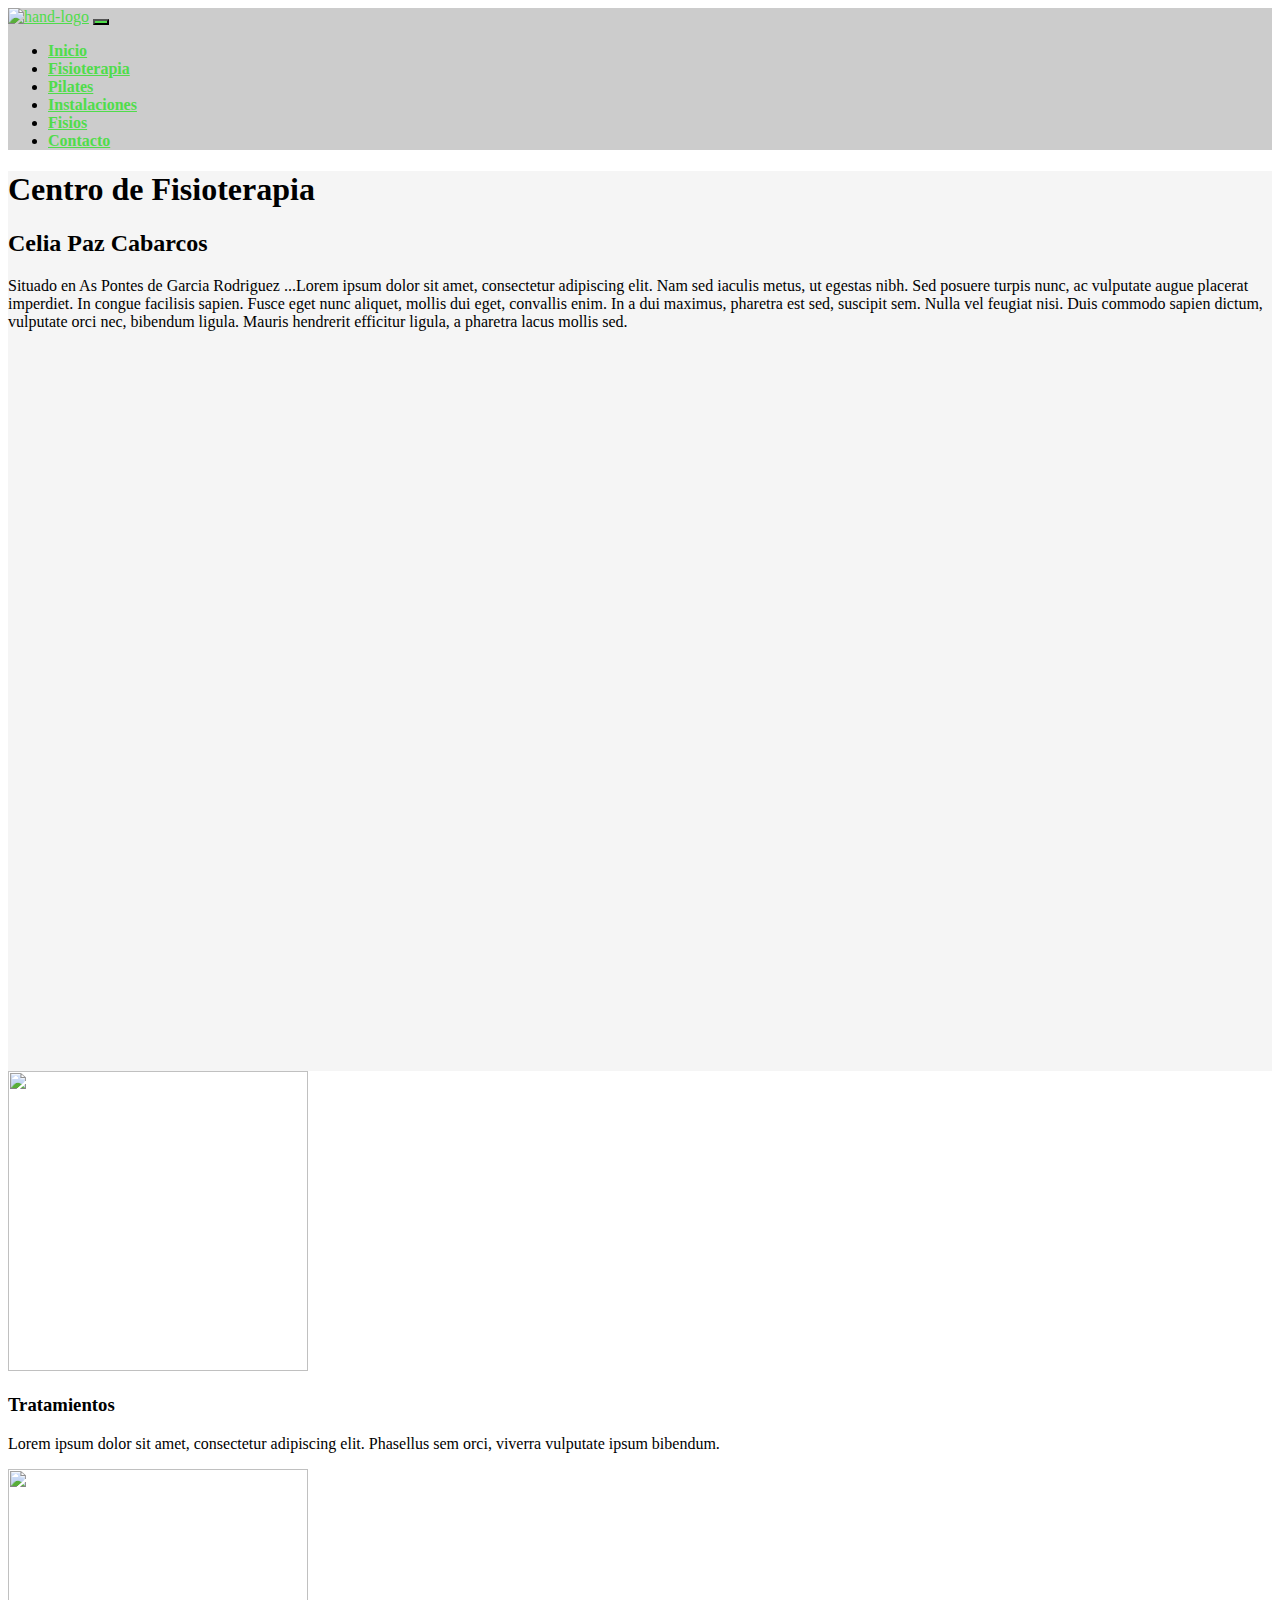
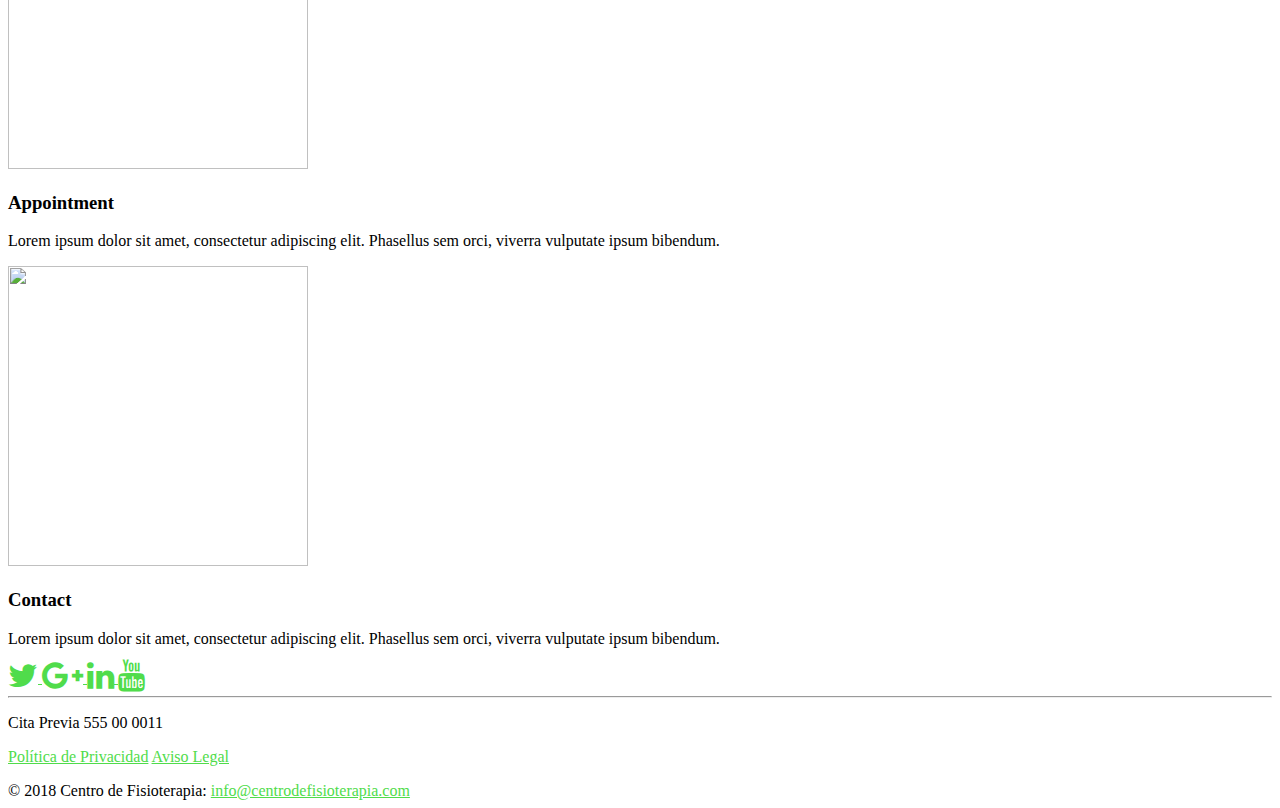
==== index.html @ 4fe64e75 "Merge pull request #4 from pazcm/test" ====
<!doctype html>
<html lang="en">
  <head>
    <!-- Meta tags -->
    <meta charset="utf-8">
    <meta name="viewport" content="width=device-width, initial-scale=1, shrink-to-fit=no">

    <!-- Bootstrap CSS -->
    <link rel="stylesheet" href="https://stackpath.bootstrapcdn.com/bootstrap/4.1.3/css/bootstrap.min.css" integrity="sha384-MCw98/SFnGE8fJT3GXwEOngsV7Zt27NXFoaoApmYm81iuXoPkFOJwJ8ERdknLPMO" crossorigin="anonymous">

    <!-- Font Awesome icons -->
    <link rel="stylesheet" href="https://stackpath.bootstrapcdn.com/font-awesome/4.7.0/css/font-awesome.min.css">

    <!-- Custom CSS -->
    <link rel="stylesheet" href="assets/css/style.css" type="text/css" />

    <title>Centro de Fisioterapia</title>
  </head>
  <body>
    <!-- navbar -->  
    <nav class="navbar navbar-expand-lg navbar-fixed-top" role="navigation">
        <!-- Brand and toggle get grouped for better mobile display -->
        <a class="navbar-brand logo" href="index.html"><img src="assets/images/hand-logo.png" width="150" height="150" alt="hand-logo"></a> <!-- maybe use css-->
          <span class="sr-only">Centro de Fisioterapia</span>
            <button type="button" class="navbar-toggler" data-toggle="collapse" data-target="#navbar" aria-expanded="false">
              <span class="sr-only">Toggle navigation</span>
              <span class="icon-bar"></span>
              <span class="icon-bar"></span>
              <span class="icon-bar"></span>
            </button>
            
        <!-- Collect the nav links for toggling -->
        <div class="collapse navbar-collapse" id="navbar">
          <ul class="nav navbar-nav">
            <li class="nav-item"><a class="nav-link active" data-value="home" href="">Inicio<span class="sr-only">(current)</span></a></li>
            <li class="nav-item"><a class="nav-link" data-value="physiotherapy" href="physiotherapy.html">Fisioterapia</a></li>
            <li class="nav-item"><a class="nav-link" data-value="pilates" href="pilates.html">Pilates</a></li>
            <li class="nav-item"><a class="nav-link" data-value="facilities" href="facilities.html">Instalaciones</a></li>
            <li class="nav-item"><a class="nav-link" data-value="about" href="about-us.html">Fisios</a></li>
            <li class="nav-item"><a class="nav-link" data-value="contact" href="contact.html">Contacto</a></li>
          </ul>
        </div>
        <!-- /.navbar-collapse -->
    </nav>
    <!--/.navbar-->

    <!-- header -->
    <header class="header">
    <!--<div class="overlay"></div>-->
      <div id="home" class="text-center">
        <div class="row page-title">
          <h1>Centro de Fisioterapia</h1>
            <h2>Celia Paz Cabarcos</h2>
        </div>
        <!--home intro text-->
          <div class="container-fluid">
            <div class="description">
              <p class="lead">Situado en As Pontes de Garcia Rodriguez ...Lorem ipsum dolor sit amet, consectetur adipiscing elit. Nam sed iaculis metus, ut egestas nibh. Sed posuere turpis nunc, ac vulputate augue placerat imperdiet. In congue facilisis sapien. Fusce eget nunc aliquet, mollis dui eget, convallis enim. In a dui maximus, pharetra est sed, suscipit sem. Nulla vel feugiat nisi. Duis commodo sapien dictum, vulputate orci nec, bibendum ligula. Mauris hendrerit efficitur ligula, a pharetra lacus mollis sed. 
              </p>
            </div>
          </div>
        <!--/.home intro-->
      </div>
    </header>
    <!--/.header-->

<!--home page main content-->
<main>
  <div id="home" class="container-fluid">
    <section id="treatments">
      <div class="container-fluid">
        <div class="row">
          <div class="col-lg-6 col-md-4 col-sm-12 order-lg-first">
            <img src="assets/images/dummy-image.jpg" height="300" width="300" class="img-fluid" alt="">
          </div>
          <div class="col-12 col-md-4 col-lg-6 col-sm-12 line-text order-lg-last position-relative">
            <h3>Tratamientos</h3>
              <p>Lorem ipsum dolor sit amet, consectetur adipiscing elit. Phasellus sem orci, viverra vulputate ipsum bibendum. </p>
          </div>
        </div>
      </div>
    </section>
    <section id="appointment">
      <div class="container-fluid">
        <div class="row">
          <div class="col-lg-3 col-md-4 col-sm-12 order-lg-last pl-lg-5">
            <img src="assets/images/dummy-image.jpg" height="300" width="300" class="img-fluid" alt="">
          </div>
          <div class="col-lg-6 col-md-4 col-sm-12 line-text order-lg-first position-relative">
            <h3>Appointment</h3>
              <p>Lorem ipsum dolor sit amet, consectetur adipiscing elit. Phasellus sem orci, viverra vulputate ipsum bibendum. </p>                
          </div>
        </div>
      </div>
    </section>
    <section id="contact">
      <div class="container-fluid">
        <div class="row">
          <div class="col-lg-6 col-md-4 col-sm-12 order-lg-first">
            <img src="assets/images/dummy-image.jpg" height="300" width="300" class="img-fluid" alt="">
          </div>
          <div class="col-lg-6 col-md-4 col-sm-12 line-text order-lg-last position-relative">
            <h3>Contact</h3>
              <p>Lorem ipsum dolor sit amet, consectetur adipiscing elit. Phasellus sem orci, viverra vulputate ipsum bibendum. </p>                
          </div>
        </div>
      </div>
    </section>
  </div>
</main>


<!-- Footer -->
<footer class="page-footer font-small">

    <!-- Footer Elements -->
    <div class="container">

      <!-- Social Links -->
      <div class="row">

        <div class="col-md-12 py-5">
          <div class="mb-5 text-center">
            <!-- Twitter -->
            <a class="tw-ic" href="#" target="_blank">
              <i class="fa fa-twitter fa-lg white-text mr-md-5 mr-3 fa-2x"> </i>
            </a>
            <!-- Google+ -->
            <a class="gplus-ic" href="#" target="_blank">
              <i class="fa fa-google-plus fa-lg white-text mr-md-5 mr-3 fa-2x"> </i>
            </a>
            <!-- Linkedin -->
            <a class="li-ic" href="#" target="_blank">
              <i class="fa fa-linkedin fa-lg white-text mr-md-5 mr-3 fa-2x"> </i>
            </a>
            <!-- YouTube-->
            <a class="yt-ic" href="#" target="_blank"  >
              <i class="fa fa-youtube fa-lg white-text mr-md-5 mr-3 fa-2x"> </i>
            </a>
          </div>
        </div>
        
      </div>
      <!-- /.Social Links -->

      <!-- Info footer -->
      <div class="info-footer text-center">
        <hr class="block-divider">
            <p>Cita Previa 555 00 0011</p>
            <p class="privacy-links">
            <a href="#!">Política de Privacidad</a>
            <a href="#!" class="mx-3">Aviso Legal</a>
            </p>
        </div>
      </div>
    <!-- /.Footer Elements -->

    <!-- Copyright -->
    <div class="footer-copyright text-center py-3">© 2018 Centro de Fisioterapia:
      <a href="https://mdbootstrap.com/education/bootstrap/"> info@centrodefisioterapia.com</a>
    </div>
    <!-- /.Copyright -->

  </footer>
  <!-- /.Footer -->


<!-- jQuery, Popper.js, Bootstrap JS -->
  <script src="https://code.jquery.com/jquery-3.3.1.slim.min.js" integrity="sha384-q8i/X+965DzO0rT7abK41JStQIAqVgRVzpbzo5smXKp4YfRvH+8abtTE1Pi6jizo" crossorigin="anonymous"></script>
  <script src="https://cdnjs.cloudflare.com/ajax/libs/popper.js/1.14.3/umd/popper.min.js" integrity="sha384-ZMP7rVo3mIykV+2+9J3UJ46jBk0WLaUAdn689aCwoqbBJiSnjAK/l8WvCWPIPm49" crossorigin="anonymous"></script>
  <script src="https://stackpath.bootstrapcdn.com/bootstrap/4.1.3/js/bootstrap.min.js" integrity="sha384-ChfqqxuZUCnJSK3+MXmPNIyE6ZbWh2IMqE241rYiqJxyMiZ6OW/JmZQ5stwEULTy" crossorigin="anonymous"></script>
  
<!--layout for the header-->
  <script type="text/javascript" src='assets/js/main.js'></script>
  </body>
---- assets/css/style.css ----
/* navbar */

.navbar { 
  background: #cccccc;
}

.nav-link, .navbar-brand { 
  color: #50dc4b; 
  cursor: pointer;
}

.nav-link { 
  /*margin-right: 1em !important;*/
  font-weight: bold;
  color: #50dc4b;
}

.nav-link:hover { 
  color: #fff;
  background: transparent;
}

.navbar-toggler {  
  background:#50dc4b;
}

.navbar-collapse {
 justify-content: center;
}


/* header */

.header{
 /*background: url("../images/bg-dummy-image.jpg");*/
 background-color: #f5f5f5;
 background-attachment: fixed;
 background-size: cover;
 background-position: center;
}

.overlay{
 position: absolute;
 min-height: 100%;
 min-width: 100%;
 left: 0;
 top: 0;
 background: rgba(244, 244, 244, 0.79);
}

.page-title {
    display: block;
}

/* Intro */

.description {
    
}

/* Pilates */

.calendar {
    position: relative;
    padding-bottom: 75%; 
    height: 0; 
    overflow: hidden;
}
 
.calendar iframe {
 position: absolute;
 top:0;
 left: 0;
 width: 100%;
 height: 100%;
}




/* Footer */

/* Social Links */

a {
    color: #50dc4b;
}

.line-text {
    margin: auto;
}
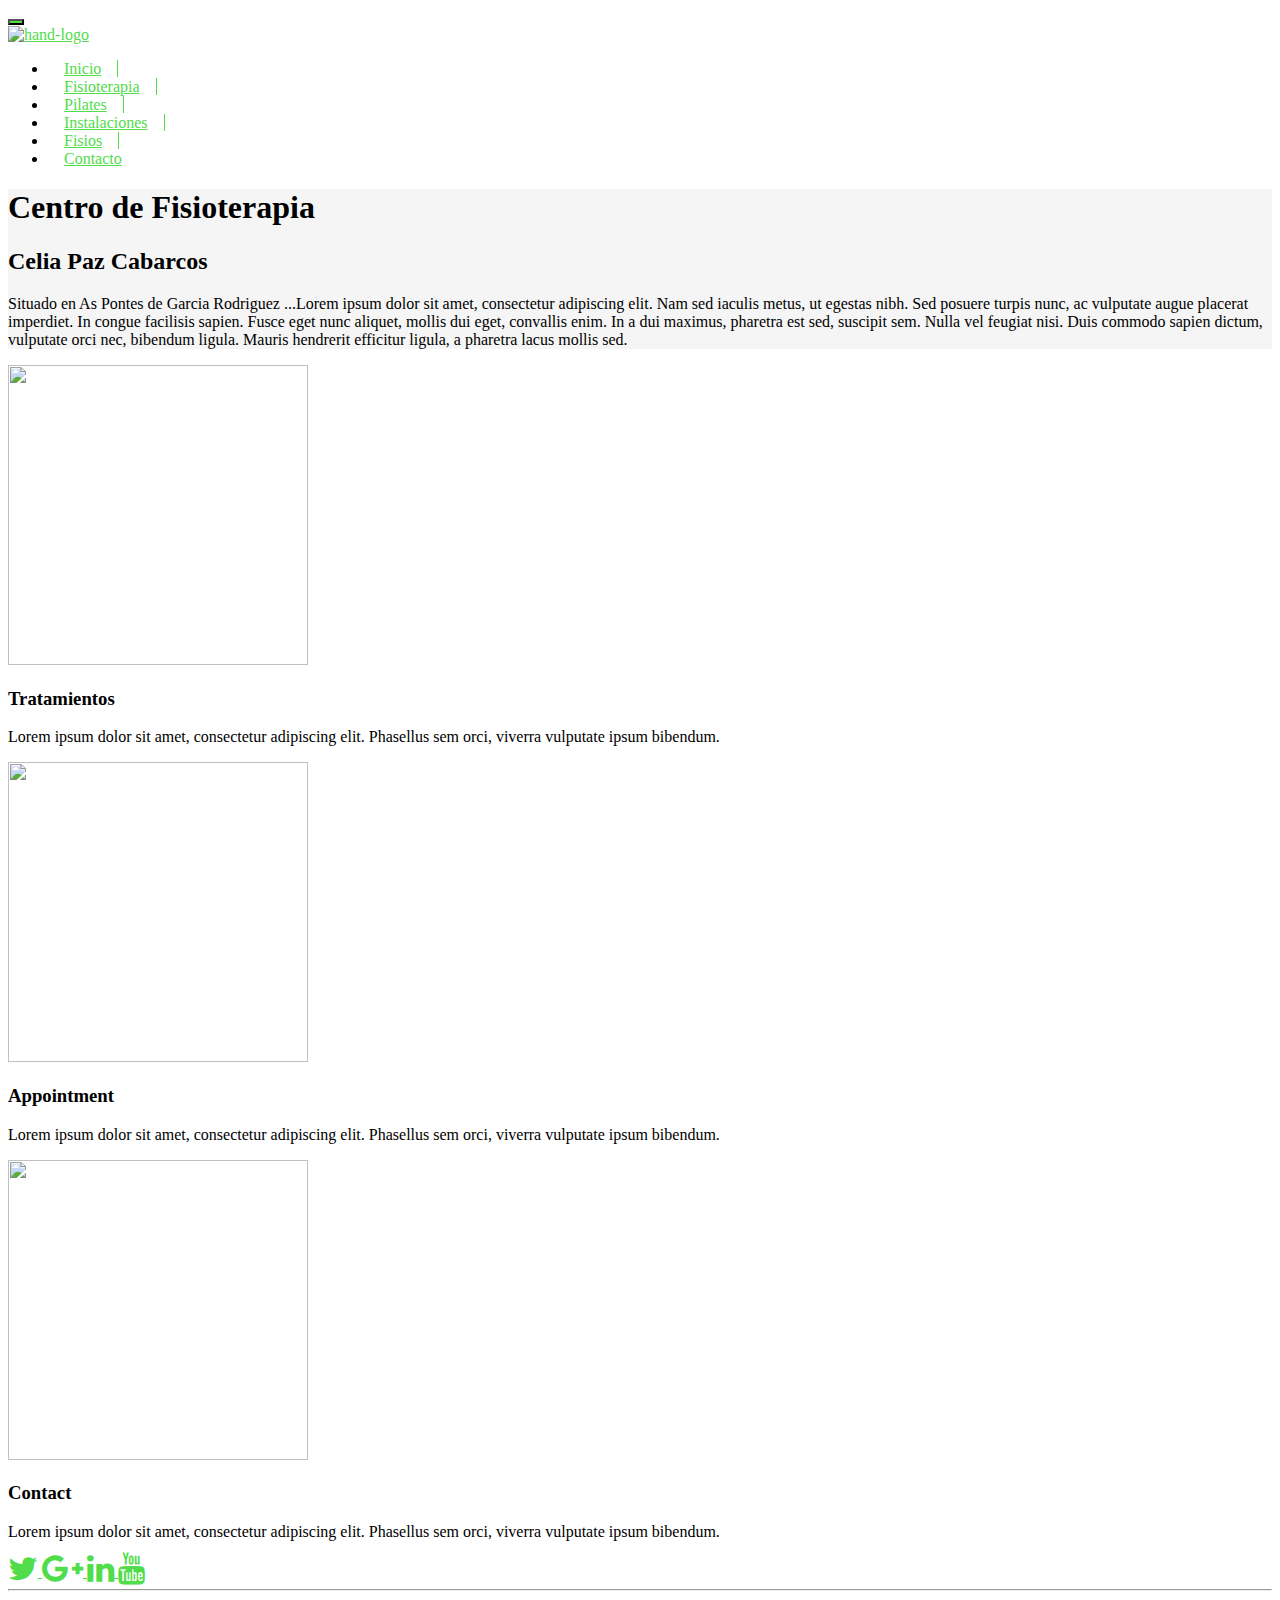
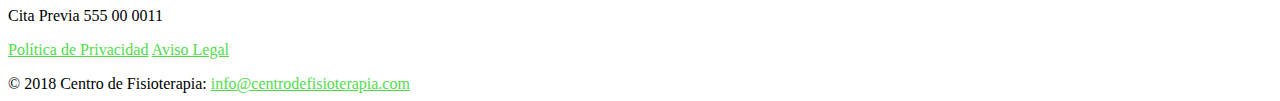
==== commit 039e0f17: "navbar first style" ====
--- a/index.html
+++ b/index.html
@@ -14,13 +14,12 @@
     <!-- Custom CSS -->
     <link rel="stylesheet" href="assets/css/style.css" type="text/css" />
 
-    <title>Centro de Fisioterapia</title>
+    <title>Centro de Fisioterapia y Rehablilitacion | As Pontes</title>
   </head>
   <body>
     <!-- navbar -->  
     <nav class="navbar navbar-expand-lg navbar-fixed-top" role="navigation">
         <!-- Brand and toggle get grouped for better mobile display -->
-        <a class="navbar-brand logo" href="index.html"><img src="assets/images/hand-logo.png" width="150" height="150" alt="hand-logo"></a> <!-- maybe use css-->
           <span class="sr-only">Centro de Fisioterapia</span>
             <button type="button" class="navbar-toggler" data-toggle="collapse" data-target="#navbar" aria-expanded="false">
               <span class="sr-only">Toggle navigation</span>
@@ -31,6 +30,7 @@
             
         <!-- Collect the nav links for toggling -->
         <div class="collapse navbar-collapse" id="navbar">
+          <a class="navbar-brand logo" href="index.html"><img src="assets/images/hand-logo.png" width="150" height="150" alt="hand-logo"></a>
           <ul class="nav navbar-nav">
             <li class="nav-item"><a class="nav-link active" data-value="home" href="">Inicio<span class="sr-only">(current)</span></a></li>
             <li class="nav-item"><a class="nav-link" data-value="physiotherapy" href="physiotherapy.html">Fisioterapia</a></li>
--- a/assets/css/style.css
+++ b/assets/css/style.css
@@ -1,7 +1,8 @@
+
 /* navbar */
 
 .navbar { 
-  background: #cccccc;
+  background: #fff;
 }
 
 .nav-link, .navbar-brand { 
@@ -10,15 +11,36 @@
 }
 
 .nav-link { 
-  /*margin-right: 1em !important;*/
-  font-weight: bold;
+  font-weight: normal;
   color: #50dc4b;
+  padding: 1rem 0rem 1rem 1rem;
+  transition: border-bottom 3s; 
+}
+
+.nav-link::after {
+    content: '';
+    border-right: 1px solid #50dc4b;
+    margin-left: 1rem;
+}
+
+.navbar-expand-lg .navbar-nav .nav-link {
+    padding-right: 0rem;
+}
+
+.navbar-nav .nav-item:last-child .nav-link::after {
+    border-right: none ;
 }
 
 .nav-link:hover { 
-  color: #fff;
+  color: #000;
   background: transparent;
+  border-bottom: 1px solid #50dc4b;
+  padding-right: 0rem;
 }
+
+/*.nav-link.active {*/
+/*    border-bottom: 1px solid red;*/
+/*}*/
 
 .navbar-toggler {  
   background:#50dc4b;
@@ -88,4 +110,11 @@
 
 .line-text {
     margin: auto;
-}+}
+
+
+/*test*/
+/*a { background: #fff; color: #aa0000; padding: 3px; -webkit-transition: all 1s linear; }*/
+/*a:hover { background: #220077; color: #fff; }*/
+
+/*test*/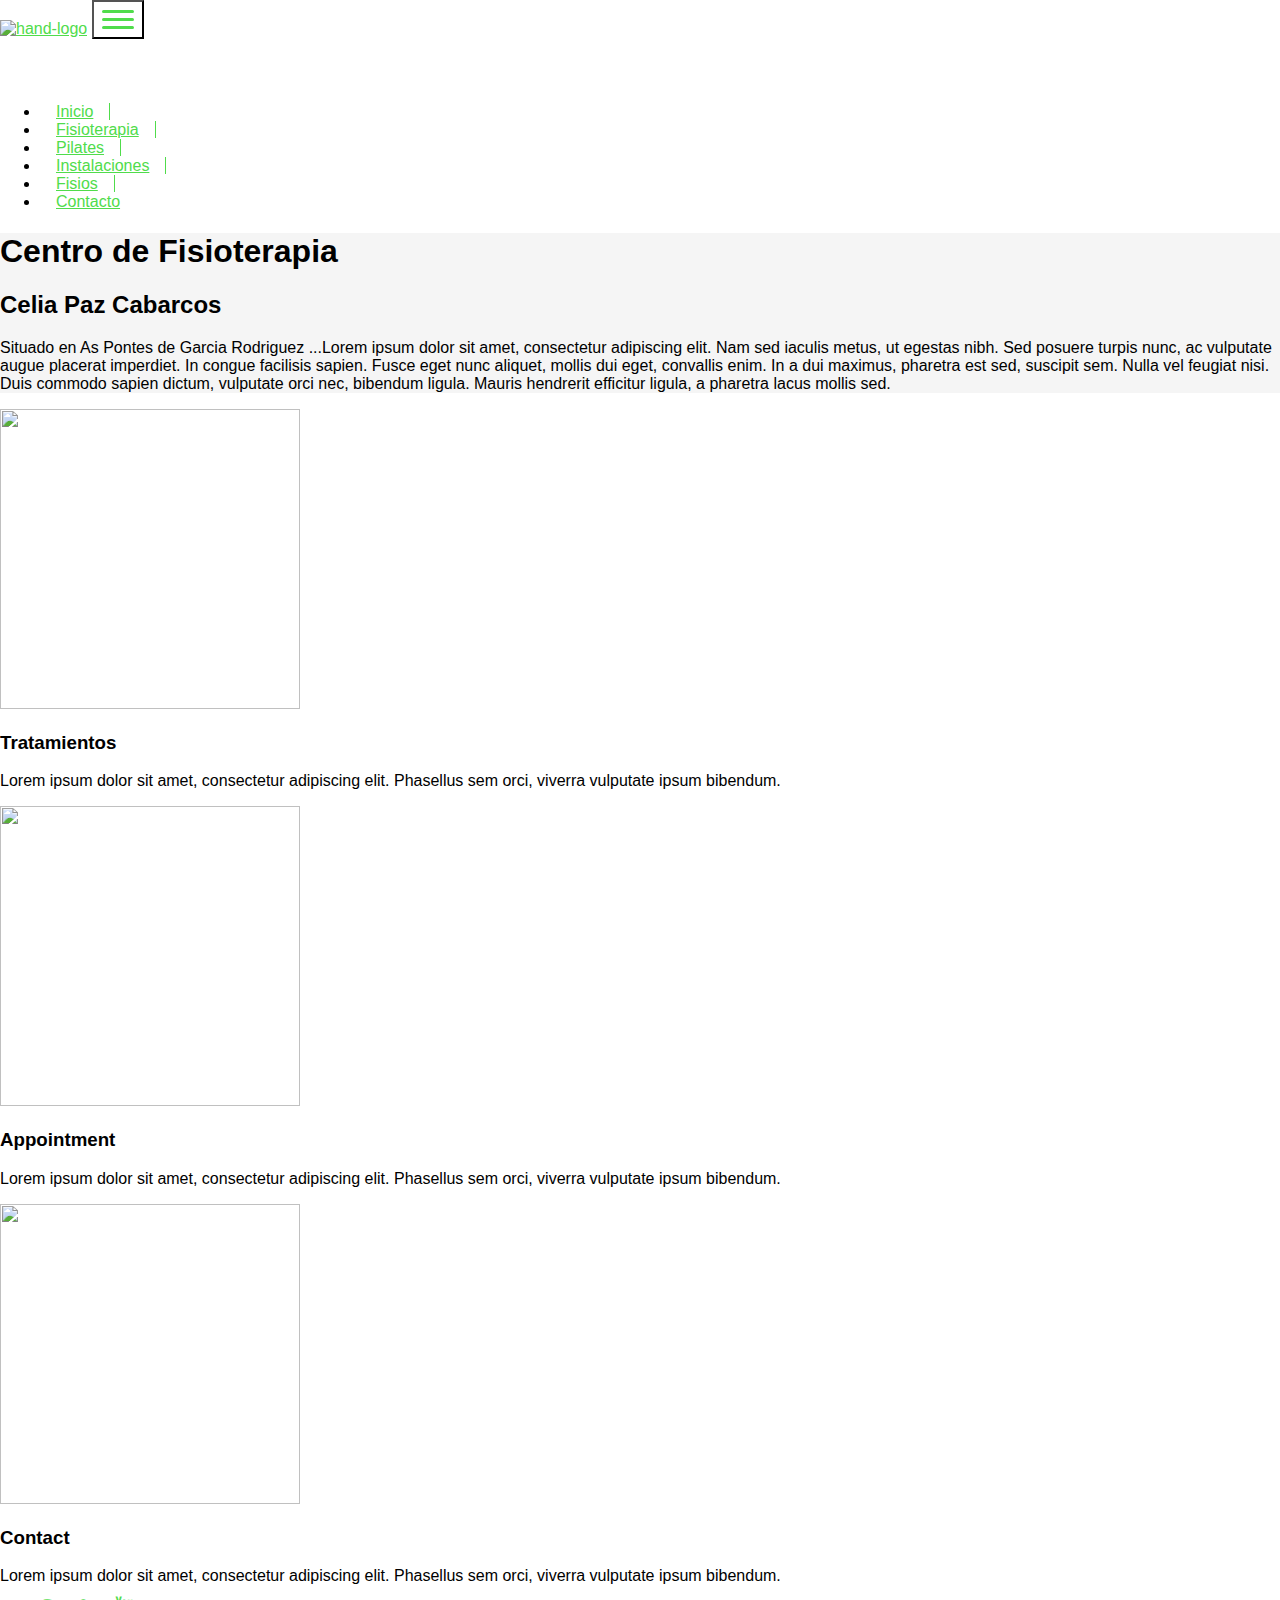
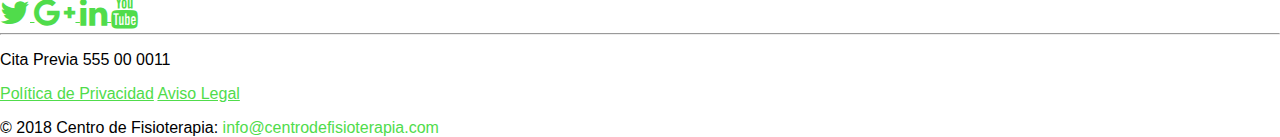
==== commit 9b2ca4ec: "navigation bar & footer style + Hamburger menu" ====
--- a/index.html
+++ b/index.html
@@ -20,6 +20,7 @@
     <!-- navbar -->  
     <nav class="navbar navbar-expand-lg navbar-fixed-top" role="navigation">
         <!-- Brand and toggle get grouped for better mobile display -->
+        <a class="navbar-brand" href="index.html"><img  class="logo" src="assets/images/hand-logo.png" width="150" height="150" alt="hand-logo"></a>
           <span class="sr-only">Centro de Fisioterapia</span>
             <button type="button" class="navbar-toggler" data-toggle="collapse" data-target="#navbar" aria-expanded="false">
               <span class="sr-only">Toggle navigation</span>
@@ -30,9 +31,8 @@
             
         <!-- Collect the nav links for toggling -->
         <div class="collapse navbar-collapse" id="navbar">
-          <a class="navbar-brand logo" href="index.html"><img src="assets/images/hand-logo.png" width="150" height="150" alt="hand-logo"></a>
           <ul class="nav navbar-nav">
-            <li class="nav-item"><a class="nav-link active" data-value="home" href="">Inicio<span class="sr-only">(current)</span></a></li>
+            <li class="nav-item"><a class="nav-link active" data-value="home" href="index.html">Inicio<span class="sr-only">(current)</span></a></li>
             <li class="nav-item"><a class="nav-link" data-value="physiotherapy" href="physiotherapy.html">Fisioterapia</a></li>
             <li class="nav-item"><a class="nav-link" data-value="pilates" href="pilates.html">Pilates</a></li>
             <li class="nav-item"><a class="nav-link" data-value="facilities" href="facilities.html">Instalaciones</a></li>
@@ -73,7 +73,7 @@
           <div class="col-lg-6 col-md-4 col-sm-12 order-lg-first">
             <img src="assets/images/dummy-image.jpg" height="300" width="300" class="img-fluid" alt="">
           </div>
-          <div class="col-12 col-md-4 col-lg-6 col-sm-12 line-text order-lg-last position-relative">
+          <div class="col-lg-6 col-md-4 col-sm-12 line-text order-lg-last position-relative">
             <h3>Tratamientos</h3>
               <p>Lorem ipsum dolor sit amet, consectetur adipiscing elit. Phasellus sem orci, viverra vulputate ipsum bibendum. </p>
           </div>
@@ -122,19 +122,19 @@
         <div class="col-md-12 py-5">
           <div class="mb-5 text-center">
             <!-- Twitter -->
-            <a class="tw-ic" href="#" target="_blank">
+            <a class="tw-ic social-link" href="#" target="_blank">
               <i class="fa fa-twitter fa-lg white-text mr-md-5 mr-3 fa-2x"> </i>
             </a>
             <!-- Google+ -->
-            <a class="gplus-ic" href="#" target="_blank">
+            <a class="gplus-ic social-link" href="#" target="_blank">
               <i class="fa fa-google-plus fa-lg white-text mr-md-5 mr-3 fa-2x"> </i>
             </a>
             <!-- Linkedin -->
-            <a class="li-ic" href="#" target="_blank">
+            <a class="li-ic social-link" href="#" target="_blank">
               <i class="fa fa-linkedin fa-lg white-text mr-md-5 mr-3 fa-2x"> </i>
             </a>
             <!-- YouTube-->
-            <a class="yt-ic" href="#" target="_blank"  >
+            <a class="yt-ic social-link" href="#" target="_blank"  >
               <i class="fa fa-youtube fa-lg white-text mr-md-5 mr-3 fa-2x"> </i>
             </a>
           </div>
@@ -146,18 +146,18 @@
       <!-- Info footer -->
       <div class="info-footer text-center">
         <hr class="block-divider">
-            <p>Cita Previa 555 00 0011</p>
-            <p class="privacy-links">
-            <a href="#!">Política de Privacidad</a>
-            <a href="#!" class="mx-3">Aviso Legal</a>
+            <p><span class="appointment-phone">Cita Previa 555 00 0011</span></p>
+            <p>
+              <a href="#!" class="privacy-link">Política de Privacidad</a>
+              <a href="#!" class="mx-3 privacy-link">Aviso Legal</a>
             </p>
-        </div>
       </div>
+    </div>
     <!-- /.Footer Elements -->
 
     <!-- Copyright -->
     <div class="footer-copyright text-center py-3">© 2018 Centro de Fisioterapia:
-      <a href="https://mdbootstrap.com/education/bootstrap/"> info@centrodefisioterapia.com</a>
+      <a href="mailto:info@centrodefisioterapia.com"> info@centrodefisioterapia.com</a>
     </div>
     <!-- /.Copyright -->
 
--- a/assets/css/style.css
+++ b/assets/css/style.css
@@ -1,3 +1,10 @@
+body {
+    margin: 0;
+    padding: 0;
+    font-family: 'K2D', 'Raleway', sans-serif;
+}
+
+
 
 /* navbar */
 
@@ -13,38 +20,18 @@
 .nav-link { 
   font-weight: normal;
   color: #50dc4b;
-  padding: 1rem 0rem 1rem 1rem;
-  transition: border-bottom 3s; 
-}
-
-.nav-link::after {
-    content: '';
-    border-right: 1px solid #50dc4b;
-    margin-left: 1rem;
-}
-
-.navbar-expand-lg .navbar-nav .nav-link {
-    padding-right: 0rem;
-}
-
-.navbar-nav .nav-item:last-child .nav-link::after {
-    border-right: none ;
+  
 }
 
 .nav-link:hover { 
-  color: #000;
+  color: #00802b;
   background: transparent;
-  border-bottom: 1px solid #50dc4b;
-  padding-right: 0rem;
 }
 
 /*.nav-link.active {*/
 /*    border-bottom: 1px solid red;*/
 /*}*/
 
-.navbar-toggler {  
-  background:#50dc4b;
-}
 
 .navbar-collapse {
  justify-content: center;
@@ -56,6 +43,8 @@
 .header{
  /*background: url("../images/bg-dummy-image.jpg");*/
  background-color: #f5f5f5;
+ /*background-color: #00802b;*/
+ 
  background-attachment: fixed;
  background-size: cover;
  background-position: center;
@@ -74,11 +63,19 @@
     display: block;
 }
 
+
+
 /* Intro */
 
 .description {
     
 }
+
+
+.line-text {
+    margin: auto;
+}
+
 
 /* Pilates */
 
@@ -90,31 +87,128 @@
 }
  
 .calendar iframe {
- position: absolute;
- top:0;
- left: 0;
- width: 100%;
- height: 100%;
-}
-
-
-
+    position: absolute;
+    top:0;
+    left: 0;
+    width: 100%;
+    height: 100%;
+}
+
+/* Social Links */
+
+.social-link {
+    color: #50dc4b;
+}
+
+.social-link:hover {
+    color: #00802b;
+    background: transparent;
+}
 
 /* Footer */
-
-/* Social Links */
-
-a {
+.appointment-phone {
+    padding-right: 25px;
+}
+.privacy-links {
+    padding-right: 25px;
+}
+
+.privacy-link {
     color: #50dc4b;
 }
 
-.line-text {
-    margin: auto;
-}
-
-
-/*test*/
-/*a { background: #fff; color: #aa0000; padding: 3px; -webkit-transition: all 1s linear; }*/
-/*a:hover { background: #220077; color: #fff; }*/
-
-/*test*/+.privacy-link:hover {
+    color: #00802b;
+}
+
+.footer-copyright a {
+    color: #50dc4b;
+    text-decoration: none;
+}
+
+.footer-copyright:hover {
+   background-color: #00802b;
+   transition: background-color 1s;
+}
+
+
+/* Hamburger menu */
+
+.navbar-toggler {  
+    background: #fff;
+    padding: 0.2rem;
+    margin-bottom: 3rem;
+}
+
+.navbar-toggler .icon-bar {
+    background-color: #50dc4b;
+    display: block;
+    padding: .1rem 1rem .1rem 1rem;
+    margin: .3rem;
+    border-radius: 1rem;
+}
+
+.navbar-toggler:hover {
+    background-color: #50dc4b;
+}
+
+.navbar-toggler:hover .icon-bar {
+    background-color: #fff;
+}
+
+
+
+
+
+
+
+
+
+/* ---- Media Queries ---- */
+
+
+/* Desktop */
+
+@media only screen and (min-width: 961px) {
+    
+    .nav-link { 
+        padding: 1rem 0rem 1rem 1rem;
+        transition: border-bottom 1s ease; 
+    }
+
+    .nav-link::after {
+        content: '';
+        border-right: 1px solid #50dc4b;
+        margin-left: 1rem;
+    }
+    
+    .navbar-expand-lg .navbar-nav .nav-link {
+        padding-right: 0rem;
+    }
+    
+    .navbar-nav .nav-item:last-child .nav-link::after {
+        border-right: none ;
+    }
+    
+    .nav-link:hover { 
+        border-bottom: 1px solid #50dc4b;
+        padding-right: 0rem;
+    }
+}
+
+/* Mobile */
+
+@media only screen and (max-width: 400px) {
+    .logo {
+        width: 100px;
+        height: 100px;
+        margin-left: 2rem;
+        margin-bottom: 0.5rem;
+        padding: .1rem;
+    }
+    
+    .navbar-nav {
+        margin-left: 2rem;
+        padding-left: 2rem;
+    }
+}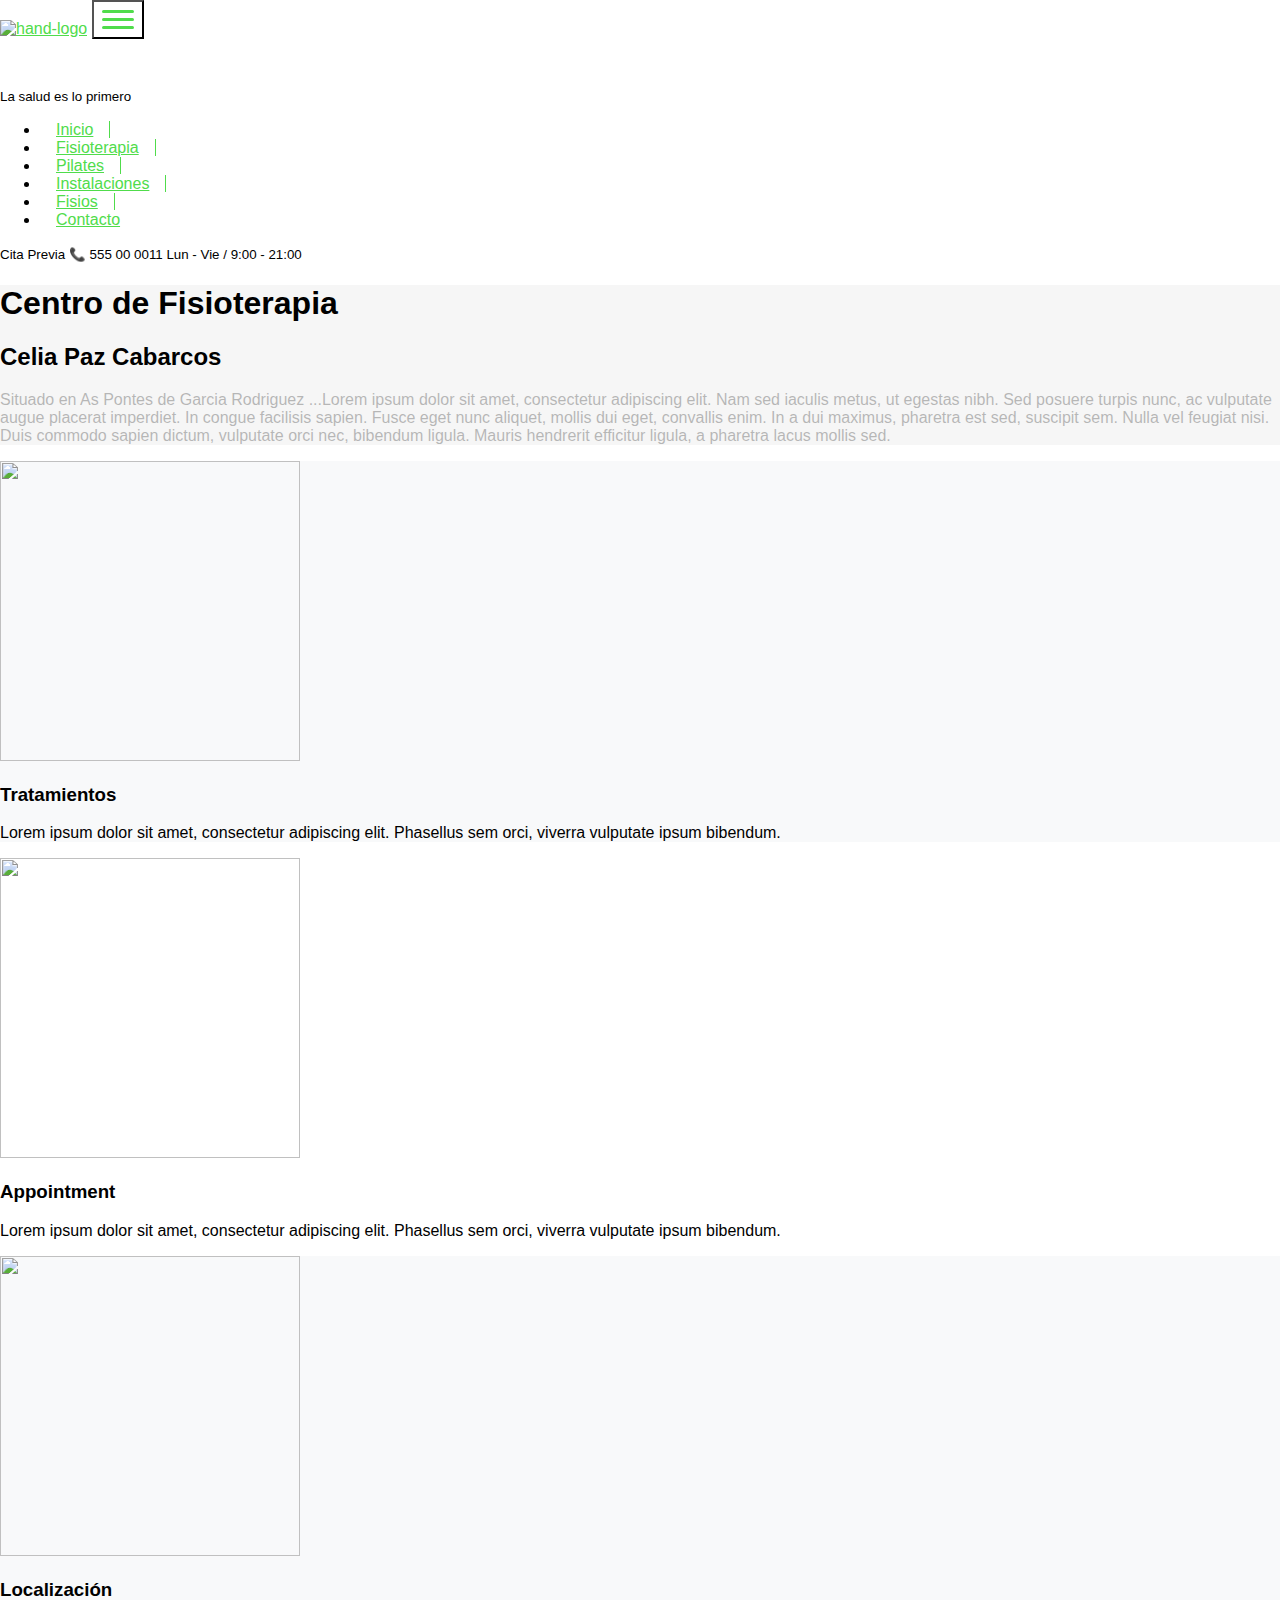
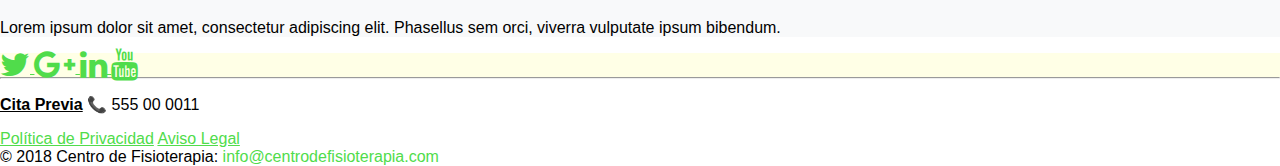
==== commit 4e1c3904: "Merge pull request #8 from pazcm/test" ====
--- a/index.html
+++ b/index.html
@@ -18,6 +18,7 @@
   </head>
   <body>
     <!-- navbar -->  
+    
     <nav class="navbar navbar-expand-lg navbar-fixed-top" role="navigation">
         <!-- Brand and toggle get grouped for better mobile display -->
         <a class="navbar-brand" href="index.html"><img  class="logo" src="assets/images/hand-logo.png" width="150" height="150" alt="hand-logo"></a>
@@ -28,6 +29,10 @@
               <span class="icon-bar"></span>
               <span class="icon-bar"></span>
             </button>
+            
+            <div class="slogan">
+                <small>La salud es lo primero</small>
+            </div>
             
         <!-- Collect the nav links for toggling -->
         <div class="collapse navbar-collapse" id="navbar">
@@ -41,20 +46,23 @@
           </ul>
         </div>
         <!-- /.navbar-collapse -->
+        <div class="ping">
+                <small>Cita Previa &#128222 555 00 0011 Lun - Vie / 9:00 - 21:00</small>
+            </div>
     </nav>
     <!--/.navbar-->
 
     <!-- header -->
-    <header class="header">
-    <!--<div class="overlay"></div>-->
-      <div id="home" class="text-center">
-        <div class="row page-title">
+    <header id="home" class="header">
+    <div class="overlay"></div>
+      <div class="text-center">
+        <div class="row page-title mt-3 mb-3 pt-3 pb-3">
           <h1>Centro de Fisioterapia</h1>
             <h2>Celia Paz Cabarcos</h2>
         </div>
         <!--home intro text-->
           <div class="container-fluid">
-            <div class="description">
+            <div class="description col-lg-6 offset-lg-3 mt-3 pt-5 pb-5">
               <p class="lead">Situado en As Pontes de Garcia Rodriguez ...Lorem ipsum dolor sit amet, consectetur adipiscing elit. Nam sed iaculis metus, ut egestas nibh. Sed posuere turpis nunc, ac vulputate augue placerat imperdiet. In congue facilisis sapien. Fusce eget nunc aliquet, mollis dui eget, convallis enim. In a dui maximus, pharetra est sed, suscipit sem. Nulla vel feugiat nisi. Duis commodo sapien dictum, vulputate orci nec, bibendum ligula. Mauris hendrerit efficitur ligula, a pharetra lacus mollis sed. 
               </p>
             </div>
@@ -66,12 +74,12 @@
 
 <!--home page main content-->
 <main>
-  <div id="home" class="container-fluid">
+  <div id="home-page" class="container-home container-fluid">
     <section id="treatments">
-      <div class="container-fluid">
+      <div  class="container-fluid">
         <div class="row">
           <div class="col-lg-6 col-md-4 col-sm-12 order-lg-first">
-            <img src="assets/images/dummy-image.jpg" height="300" width="300" class="img-fluid" alt="">
+            <img src="assets/images/fs-512.png" height="300" width="300" class="img-fluid" alt="">
           </div>
           <div class="col-lg-6 col-md-4 col-sm-12 line-text order-lg-last position-relative">
             <h3>Tratamientos</h3>
@@ -84,7 +92,7 @@
       <div class="container-fluid">
         <div class="row">
           <div class="col-lg-3 col-md-4 col-sm-12 order-lg-last pl-lg-5">
-            <img src="assets/images/dummy-image.jpg" height="300" width="300" class="img-fluid" alt="">
+            <img src="assets/images/calendar.png" height="300" width="300" class="img-fluid" alt="">
           </div>
           <div class="col-lg-6 col-md-4 col-sm-12 line-text order-lg-first position-relative">
             <h3>Appointment</h3>
@@ -93,14 +101,14 @@
         </div>
       </div>
     </section>
-    <section id="contact">
+    <section id="localization">
       <div class="container-fluid">
         <div class="row">
           <div class="col-lg-6 col-md-4 col-sm-12 order-lg-first">
-            <img src="assets/images/dummy-image.jpg" height="300" width="300" class="img-fluid" alt="">
+            <img src="assets/images/localizacion.png" height="300" width="300" class="img-fluid" alt="">
           </div>
           <div class="col-lg-6 col-md-4 col-sm-12 line-text order-lg-last position-relative">
-            <h3>Contact</h3>
+            <h3>Localización</h3>
               <p>Lorem ipsum dolor sit amet, consectetur adipiscing elit. Phasellus sem orci, viverra vulputate ipsum bibendum. </p>                
           </div>
         </div>
@@ -114,10 +122,10 @@
 <footer class="page-footer font-small">
 
     <!-- Footer Elements -->
-    <div class="container">
+    <div class="container-footer container-fluid">
 
       <!-- Social Links -->
-      <div class="row">
+      <div class="row social-links">
 
         <div class="col-md-12 py-5">
           <div class="mb-5 text-center">
@@ -146,8 +154,8 @@
       <!-- Info footer -->
       <div class="info-footer text-center">
         <hr class="block-divider">
-            <p><span class="appointment-phone">Cita Previa 555 00 0011</span></p>
-            <p>
+            <p><span class="appointment-phone"><u><strong>Cita Previa</strong></u> &#128222 555 00 0011</span></p>
+            <p class="privacy">
               <a href="#!" class="privacy-link">Política de Privacidad</a>
               <a href="#!" class="mx-3 privacy-link">Aviso Legal</a>
             </p>
@@ -157,7 +165,7 @@
 
     <!-- Copyright -->
     <div class="footer-copyright text-center py-3">© 2018 Centro de Fisioterapia:
-      <a href="mailto:info@centrodefisioterapia.com"> info@centrodefisioterapia.com</a>
+      <a href="mailto:info@centrodefisioterapia.com">info@centrodefisioterapia.com</a>
     </div>
     <!-- /.Copyright -->
 
--- a/assets/css/style.css
+++ b/assets/css/style.css
@@ -24,7 +24,7 @@
 }
 
 .nav-link:hover { 
-  color: #00802b;
+  color: #21951d;
   background: transparent;
 }
 
@@ -41,13 +41,14 @@
 /* header */
 
 .header{
- /*background: url("../images/bg-dummy-image.jpg");*/
- background-color: #f5f5f5;
- /*background-color: #00802b;*/
+ background: url("../images/fondo-1-fisioetc.jpg");
+ /*background-color: #f8f9fa;*/
+ /*background-color: #21951d  #f5f5f5;*/
  
  background-attachment: fixed;
  background-size: cover;
  background-position: center;
+ position: relative;
 }
 
 .overlay{
@@ -56,7 +57,7 @@
  min-width: 100%;
  left: 0;
  top: 0;
- background: rgba(244, 244, 244, 0.79);
+ background: rgba(243, 243, 243, 0.75);
 }
 
 .page-title {
@@ -94,6 +95,13 @@
     height: 100%;
 }
 
+/* Footer */
+
+/*.info-footer {*/
+/*    background-color:  #ffffe6;*/
+/*}*/
+
+
 /* Social Links */
 
 .social-link {
@@ -101,7 +109,7 @@
 }
 
 .social-link:hover {
-    color: #00802b;
+    color: #21951d;
     background: transparent;
 }
 
@@ -118,7 +126,7 @@
 }
 
 .privacy-link:hover {
-    color: #00802b;
+    color: #21951d;
 }
 
 .footer-copyright a {
@@ -127,7 +135,7 @@
 }
 
 .footer-copyright:hover {
-   background-color: #00802b;
+   background-color: #21951d;
    transition: background-color 1s;
 }
 
@@ -211,4 +219,58 @@
         margin-left: 2rem;
         padding-left: 2rem;
     }
+}
+
+
+/*test barajando estilos*/
+#physiotherapy {
+    background: url("../images/foto-osteopatía.jpg");
+    background-size: cover;
+    min-height: 400px;
+    transition: all .5s ease-in-out;
+    -moz-transition: all .5s ease-in-out;
+    -webkit-transition: all .5s ease-in-out;
+}
+
+.page-title {
+    position: relative;
+}
+h1 {
+    font-weight: 800;
+}
+
+.container-home {
+    padding-left: 0px;
+    padding-right: 0px;
+}
+
+.container-footer {
+    padding-left: 0px;
+    padding-right: 0px;
+}
+
+
+#treatments {
+    background-color: #f8f9fa;
+}
+
+#localization {
+    background-color: #f8f9fa;
+}
+
+
+#contact {
+     background-color: #f8f9fa;
+}
+
+.privacy {
+    margin-bottom: 0px;
+}
+
+.social-links {
+    background-color:#ffffe6;
+}
+
+.block-divider {
+    margin: 0rem 0rem 1rem 0rem;
 }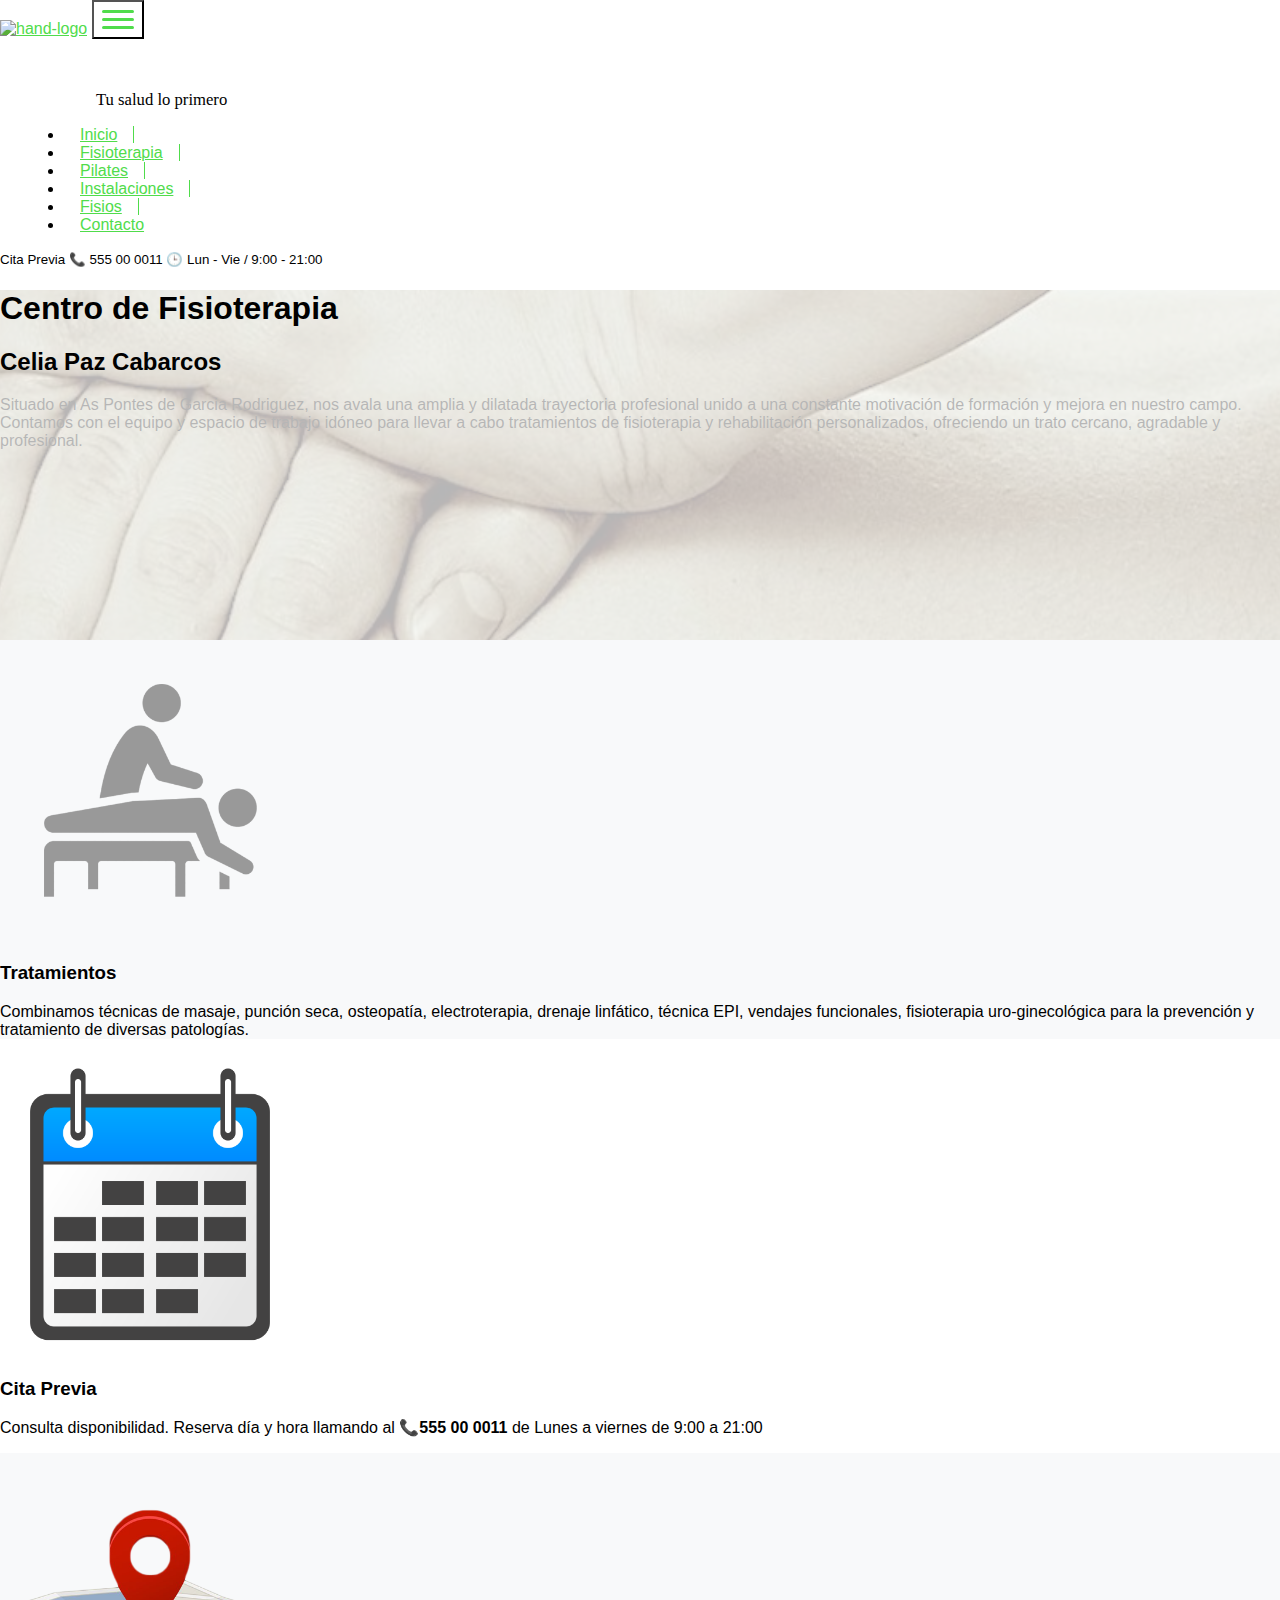
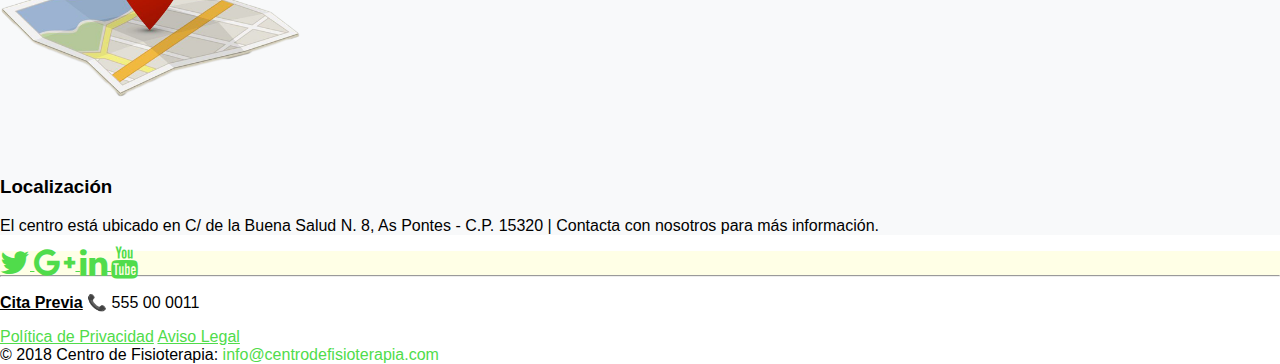
==== commit c0804970: "update general images headers" ====
--- a/index.html
+++ b/index.html
@@ -30,8 +30,8 @@
               <span class="icon-bar"></span>
             </button>
             
-            <div class="slogan">
-                <small>La salud es lo primero</small>
+            <div class="slogan d-none d-xl-block">
+                <small>Tu salud lo primero</small>
             </div>
             
         <!-- Collect the nav links for toggling -->
@@ -46,14 +46,14 @@
           </ul>
         </div>
         <!-- /.navbar-collapse -->
-        <div class="ping">
-                <small>Cita Previa &#128222 555 00 0011 Lun - Vie / 9:00 - 21:00</small>
-            </div>
+        <div class="ping d-none d-xl-block">
+          <small>Cita Previa &#128222 555 00 0011 &#128338 Lun - Vie / 9:00 - 21:00</small>
+        </div>
     </nav>
     <!--/.navbar-->
 
     <!-- header -->
-    <header id="home" class="header">
+    <header id="home" class="header header-home">
     <div class="overlay"></div>
       <div class="text-center">
         <div class="row page-title mt-3 mb-3 pt-3 pb-3">
@@ -63,7 +63,10 @@
         <!--home intro text-->
           <div class="container-fluid">
             <div class="description col-lg-6 offset-lg-3 mt-3 pt-5 pb-5">
-              <p class="lead">Situado en As Pontes de Garcia Rodriguez ...Lorem ipsum dolor sit amet, consectetur adipiscing elit. Nam sed iaculis metus, ut egestas nibh. Sed posuere turpis nunc, ac vulputate augue placerat imperdiet. In congue facilisis sapien. Fusce eget nunc aliquet, mollis dui eget, convallis enim. In a dui maximus, pharetra est sed, suscipit sem. Nulla vel feugiat nisi. Duis commodo sapien dictum, vulputate orci nec, bibendum ligula. Mauris hendrerit efficitur ligula, a pharetra lacus mollis sed. 
+              <p class="lead">Situado en As Pontes de Garcia Rodriguez,
+              nos avala una amplia y dilatada trayectoria profesional unido a una constante motivación de formación y mejora en nuestro campo.
+              Contamos con el equipo y espacio de trabajo idóneo para llevar a cabo tratamientos de fisioterapia y rehabilitación personalizados, 
+              ofreciendo un trato cercano, agradable y profesional.
               </p>
             </div>
           </div>
@@ -79,11 +82,12 @@
       <div  class="container-fluid">
         <div class="row">
           <div class="col-lg-6 col-md-4 col-sm-12 order-lg-first">
-            <img src="assets/images/fs-512.png" height="300" width="300" class="img-fluid" alt="">
+            <img src="assets/images/fs-512.png" height="300" width="300" class="img-fluid" alt="tratements">
           </div>
           <div class="col-lg-6 col-md-4 col-sm-12 line-text order-lg-last position-relative">
             <h3>Tratamientos</h3>
-              <p>Lorem ipsum dolor sit amet, consectetur adipiscing elit. Phasellus sem orci, viverra vulputate ipsum bibendum. </p>
+              <p>
+              Combinamos técnicas de masaje, punción seca, osteopatía, electroterapia, drenaje linfático, técnica EPI, vendajes funcionales, fisioterapia uro-ginecológica para la prevención y tratamiento de diversas patologías.</p>
           </div>
         </div>
       </div>
@@ -92,11 +96,11 @@
       <div class="container-fluid">
         <div class="row">
           <div class="col-lg-3 col-md-4 col-sm-12 order-lg-last pl-lg-5">
-            <img src="assets/images/calendar.png" height="300" width="300" class="img-fluid" alt="">
+            <img src="assets/images/calendar.png" height="300" width="300" class="img-fluid" alt="calendar">
           </div>
           <div class="col-lg-6 col-md-4 col-sm-12 line-text order-lg-first position-relative">
-            <h3>Appointment</h3>
-              <p>Lorem ipsum dolor sit amet, consectetur adipiscing elit. Phasellus sem orci, viverra vulputate ipsum bibendum. </p>                
+            <h3>Cita Previa</h3>
+              <p>Consulta disponibilidad. Reserva día y hora llamando al &#128222<strong>555 00 0011</strong> de Lunes a viernes de 9:00 a 21:00</p>                
           </div>
         </div>
       </div>
@@ -105,11 +109,11 @@
       <div class="container-fluid">
         <div class="row">
           <div class="col-lg-6 col-md-4 col-sm-12 order-lg-first">
-            <img src="assets/images/localizacion.png" height="300" width="300" class="img-fluid" alt="">
+            <img src="assets/images/localizacion.png" height="300" width="300" class="img-fluid" alt="localization">
           </div>
           <div class="col-lg-6 col-md-4 col-sm-12 line-text order-lg-last position-relative">
             <h3>Localización</h3>
-              <p>Lorem ipsum dolor sit amet, consectetur adipiscing elit. Phasellus sem orci, viverra vulputate ipsum bibendum. </p>                
+              <p>El centro está ubicado en C/ de la Buena Salud N. 8, As Pontes - C.P. 15320 | Contacta con nosotros para más información.</p>
           </div>
         </div>
       </div>
@@ -120,13 +124,10 @@
 
 <!-- Footer -->
 <footer class="page-footer font-small">
-
-    <!-- Footer Elements -->
-    <div class="container-footer container-fluid">
+    <div class="container-fluid container-footer">
 
       <!-- Social Links -->
       <div class="row social-links">
-
         <div class="col-md-12 py-5">
           <div class="mb-5 text-center">
             <!-- Twitter -->
@@ -147,7 +148,6 @@
             </a>
           </div>
         </div>
-        
       </div>
       <!-- /.Social Links -->
 
@@ -156,12 +156,11 @@
         <hr class="block-divider">
             <p><span class="appointment-phone"><u><strong>Cita Previa</strong></u> &#128222 555 00 0011</span></p>
             <p class="privacy">
-              <a href="#!" class="privacy-link">Política de Privacidad</a>
-              <a href="#!" class="mx-3 privacy-link">Aviso Legal</a>
+              <a href="#" class="privacy-link">Política de Privacidad</a>
+              <a href="#" class="mx-3 privacy-link">Aviso Legal</a>
             </p>
       </div>
-    </div>
-    <!-- /.Footer Elements -->
+    <!-- /.Info footer -->
 
     <!-- Copyright -->
     <div class="footer-copyright text-center py-3">© 2018 Centro de Fisioterapia:
--- a/assets/css/style.css
+++ b/assets/css/style.css
@@ -2,6 +2,11 @@
     margin: 0;
     padding: 0;
     font-family: 'K2D', 'Raleway', sans-serif;
+   
+}
+
+h1 {
+    font-weight: 800;
 }
 
 
@@ -32,26 +37,47 @@
 /*    border-bottom: 1px solid red;*/
 /*}*/
 
-
 .navbar-collapse {
  justify-content: center;
 }
 
+/* Hamburger menu */
+
+.navbar-toggler {  
+    background: #fff;
+    padding: 0.2rem;
+    margin-bottom: 3rem;
+}
+
+.navbar-toggler .icon-bar {
+    background-color: #50dc4b;
+    display: block;
+    padding: .1rem 1rem .1rem 1rem;
+    margin: .3rem;
+    border-radius: 1rem;
+}
+
+.navbar-toggler:hover {
+    background-color: #50dc4b;
+}
+
+.navbar-toggler:hover .icon-bar {
+    background-color: #fff;
+}
+
 
 /* header */
 
-.header{
- background: url("../images/fondo-1-fisioetc.jpg");
- /*background-color: #f8f9fa;*/
- /*background-color: #21951d  #f5f5f5;*/
- 
+.header {
  background-attachment: fixed;
  background-size: cover;
  background-position: center;
  position: relative;
-}
-
-.overlay{
+ min-height: 350px;
+    
+}
+
+.overlay {
  position: absolute;
  min-height: 100%;
  min-width: 100%;
@@ -61,39 +87,196 @@
 }
 
 .page-title {
+    position: relative;
     display: block;
 }
 
 
+#home {
+    background-image: url("../images/header1.jpg");
+}
+
+#physiotherapy {
+    background-image: url("../images/header2.jpg");
+}
+
+#pilates {
+    background-image: url("../images/header3.jpg");
+}
+
+#facilities {
+    background-image: url("../images/header4.jpg");
+}
+
+#about-us {
+    background-image: url("../images/header5.jpg");
+}
+
+#contact-us {
+    background-image: url("../images/header6.jpg");
+}
+
+
+
+
+
+
+
+
+
+
 
 /* Intro */
 
 .description {
-    
-}
-
+}
 
 .line-text {
     margin: auto;
 }
 
+/* containers */
+
+.container-home {
+    padding-left: 0px;
+    padding-right: 0px;
+}
+
+.container-footer {
+    padding-left: 0px;
+    padding-right: 0px;
+}
+
+.container-contact-icons {
+    background-color: #f8f9fa;
+    padding: 3rem;
+}
+
+.container-contact-form {
+    padding: 3rem;
+    
+}
+
+
+.slogan {
+    margin-left: 3rem;
+    padding-left: 3rem;
+    font-family: 'Dancing Script', cursive;
+    font-size: 20px;
+    transition: transform 2s;
+}
+
+.slogan:hover {
+    transform: rotate(365deg);
+}
+
+.ping {
+    margin-right: 3rem;
+    padding-right: 3rem;
+}
+
+/* animation shake-horizontal */
+
+.ping:hover {
+    -webkit-animation: shake-horizontal 0.8s cubic-bezier(0.455, 0.030, 0.515, 0.955) both;
+	        animation: shake-horizontal 0.8s cubic-bezier(0.455, 0.030, 0.515, 0.955) both;
+}
+
+@-webkit-keyframes shake-horizontal {
+  0%,
+  100% {
+    -webkit-transform: translateX(0);
+            transform: translateX(0);
+  }
+  10%,
+  30%,
+  50%,
+  70% {
+    -webkit-transform: translateX(-10px);
+            transform: translateX(-10px);
+  }
+  20%,
+  40%,
+  60% {
+    -webkit-transform: translateX(10px);
+            transform: translateX(10px);
+  }
+  80% {
+    -webkit-transform: translateX(8px);
+            transform: translateX(8px);
+  }
+  90% {
+    -webkit-transform: translateX(-8px);
+            transform: translateX(-8px);
+  }
+}
+
+@keyframes shake-horizontal {
+  0%,
+  100% {
+    -webkit-transform: translateX(0);
+            transform: translateX(0);
+  }
+  10%,
+  30%,
+  50%,
+  70% {
+    -webkit-transform: translateX(-10px);
+            transform: translateX(-10px);
+  }
+  20%,
+  40%,
+  60% {
+    -webkit-transform: translateX(10px);
+            transform: translateX(10px);
+  }
+  80% {
+    -webkit-transform: translateX(8px);
+            transform: translateX(8px);
+  }
+  90% {
+    -webkit-transform: translateX(-8px);
+            transform: translateX(-8px);
+  }
+}
+
+
+
+
+
+
 
 /* Pilates */
 
 .calendar {
     position: relative;
-    padding-bottom: 75%; 
-    height: 0; 
+    padding-bottom: 40%; 
     overflow: hidden;
+    width: 800px;
+    /*height: 0px;*/
+    margin-left: auto;
+    margin-right: auto;
+    margin-bottom: 3rem;
 }
  
 .calendar iframe {
     position: absolute;
     top:0;
     left: 0;
-    width: 100%;
-    height: 100%;
-}
+}
+
+/* Contact Us */
+.icon-box {
+    color: #50dc4b;
+    transition: all .4s ease-in;
+}
+
+.box:hover .icon-box i {
+    color: #21951d;
+    transition: all .4s ease-in;
+}
+
+
 
 /* Footer */
 
@@ -104,6 +287,10 @@
 
 /* Social Links */
 
+.social-links {
+    background-color:#ffffe6;
+}
+
 .social-link {
     color: #50dc4b;
 }
@@ -113,10 +300,14 @@
     background: transparent;
 }
 
-/* Footer */
+
 .appointment-phone {
     padding-right: 25px;
 }
+
+.privacy {
+    margin-bottom: 0px;
+}
 .privacy-links {
     padding-right: 25px;
 }
@@ -127,6 +318,10 @@
 
 .privacy-link:hover {
     color: #21951d;
+}
+
+.block-divider {
+    margin: 0rem 0rem 1rem 0rem;
 }
 
 .footer-copyright a {
@@ -138,37 +333,6 @@
    background-color: #21951d;
    transition: background-color 1s;
 }
-
-
-/* Hamburger menu */
-
-.navbar-toggler {  
-    background: #fff;
-    padding: 0.2rem;
-    margin-bottom: 3rem;
-}
-
-.navbar-toggler .icon-bar {
-    background-color: #50dc4b;
-    display: block;
-    padding: .1rem 1rem .1rem 1rem;
-    margin: .3rem;
-    border-radius: 1rem;
-}
-
-.navbar-toggler:hover {
-    background-color: #50dc4b;
-}
-
-.navbar-toggler:hover .icon-bar {
-    background-color: #fff;
-}
-
-
-
-
-
-
 
 
 
@@ -219,36 +383,34 @@
         margin-left: 2rem;
         padding-left: 2rem;
     }
+    
+    .calendar {
+        width: 100%;
+        padding-bottom: 50%;
+    }
+    .calendar iframe {
+        width: 100%;
+        height: 100%;
+    }
+}
+
+/* Tablet */
+
+@media (min-width: 768px) { 
+    .navbar-nav {
+        margin-left: 2rem;
+        padding-left: 2rem;
+    }
+    .navbar-toggler {
+        margin-right: 2rem;
+    }
 }
 
 
 /*test barajando estilos*/
-#physiotherapy {
-    background: url("../images/foto-osteopatía.jpg");
-    background-size: cover;
-    min-height: 400px;
-    transition: all .5s ease-in-out;
-    -moz-transition: all .5s ease-in-out;
-    -webkit-transition: all .5s ease-in-out;
-}
-
-.page-title {
-    position: relative;
-}
-h1 {
-    font-weight: 800;
-}
-
-.container-home {
-    padding-left: 0px;
-    padding-right: 0px;
-}
-
-.container-footer {
-    padding-left: 0px;
-    padding-right: 0px;
-}
-
+
+
+/* bg colors */
 
 #treatments {
     background-color: #f8f9fa;
@@ -263,14 +425,8 @@
      background-color: #f8f9fa;
 }
 
-.privacy {
-    margin-bottom: 0px;
-}
-
-.social-links {
-    background-color:#ffffe6;
-}
-
-.block-divider {
-    margin: 0rem 0rem 1rem 0rem;
-}+
+
+
+
+
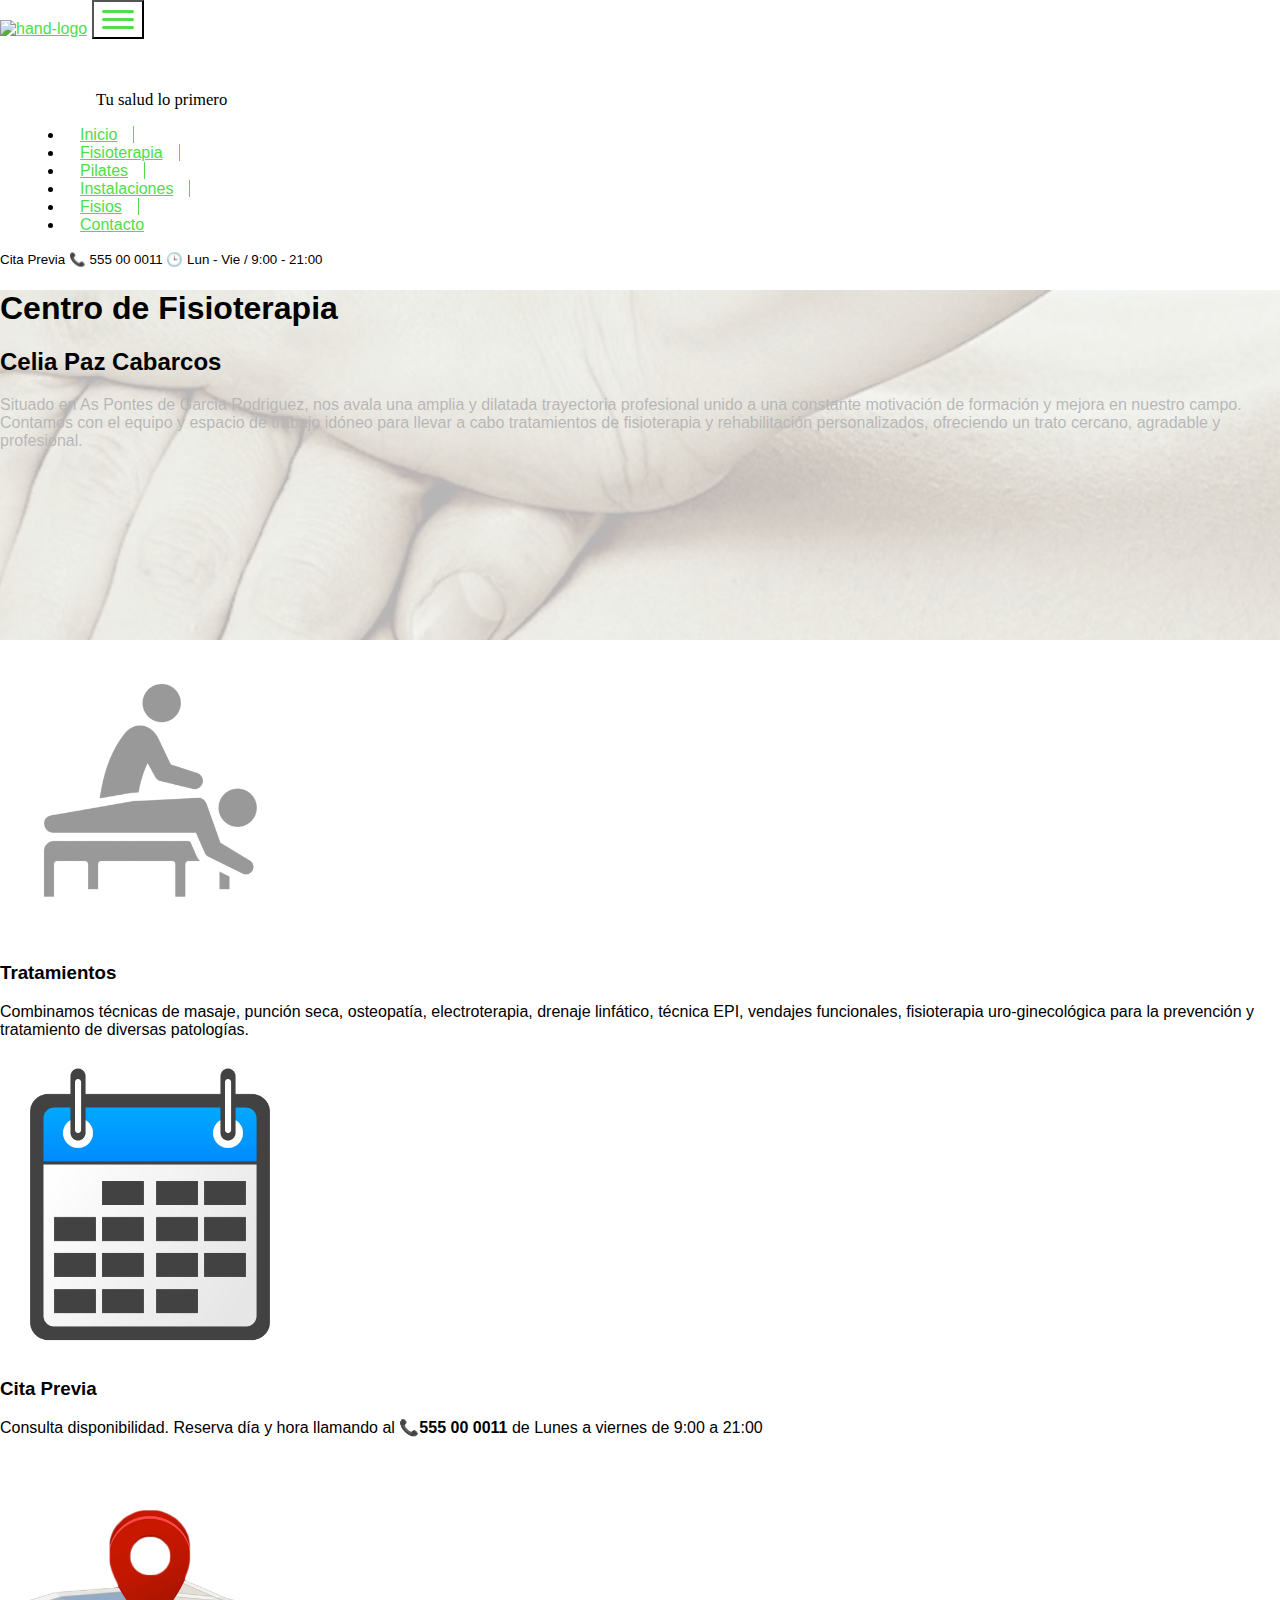
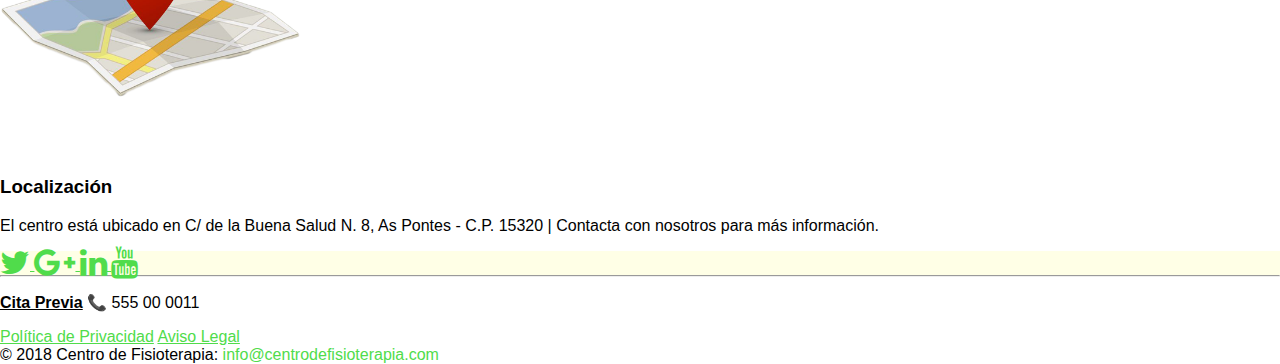
==== commit 07bbcd3f: "update user stories" ====
--- a/index.html
+++ b/index.html
@@ -19,7 +19,7 @@
   <body>
     <!-- navbar -->  
     
-    <nav class="navbar navbar-expand-lg navbar-fixed-top" role="navigation">
+    <nav class="navbar navbar-expand-lg navbar-fixed-top">
         <!-- Brand and toggle get grouped for better mobile display -->
         <a class="navbar-brand" href="index.html"><img  class="logo" src="assets/images/hand-logo.png" width="150" height="150" alt="hand-logo"></a>
           <span class="sr-only">Centro de Fisioterapia</span>
@@ -47,7 +47,7 @@
         </div>
         <!-- /.navbar-collapse -->
         <div class="ping d-none d-xl-block">
-          <small>Cita Previa &#128222 555 00 0011 &#128338 Lun - Vie / 9:00 - 21:00</small>
+          <small>Cita Previa &#128222; 555 00 0011 &#128338; Lun - Vie / 9:00 - 21:00</small>
         </div>
     </nav>
     <!--/.navbar-->
@@ -100,7 +100,7 @@
           </div>
           <div class="col-lg-6 col-md-4 col-sm-12 line-text order-lg-first position-relative">
             <h3>Cita Previa</h3>
-              <p>Consulta disponibilidad. Reserva día y hora llamando al &#128222<strong>555 00 0011</strong> de Lunes a viernes de 9:00 a 21:00</p>                
+              <p>Consulta disponibilidad. Reserva día y hora llamando al &#128222;<strong>555 00 0011</strong> de Lunes a viernes de 9:00 a 21:00</p>                
           </div>
         </div>
       </div>
@@ -123,7 +123,7 @@
 
 
 <!-- Footer -->
-<footer class="page-footer font-small">
+  <footer class="page-footer font-small">
     <div class="container-fluid container-footer">
 
       <!-- Social Links -->
@@ -154,7 +154,7 @@
       <!-- Info footer -->
       <div class="info-footer text-center">
         <hr class="block-divider">
-            <p><span class="appointment-phone"><u><strong>Cita Previa</strong></u> &#128222 555 00 0011</span></p>
+            <p><span class="appointment-phone"><u><strong>Cita Previa</strong></u> &#128222; 555 00 0011</span></p>
             <p class="privacy">
               <a href="#" class="privacy-link">Política de Privacidad</a>
               <a href="#" class="mx-3 privacy-link">Aviso Legal</a>
@@ -167,7 +167,7 @@
       <a href="mailto:info@centrodefisioterapia.com">info@centrodefisioterapia.com</a>
     </div>
     <!-- /.Copyright -->
-
+    </div>
   </footer>
   <!-- /.Footer -->
 
@@ -178,6 +178,6 @@
   <script src="https://stackpath.bootstrapcdn.com/bootstrap/4.1.3/js/bootstrap.min.js" integrity="sha384-ChfqqxuZUCnJSK3+MXmPNIyE6ZbWh2IMqE241rYiqJxyMiZ6OW/JmZQ5stwEULTy" crossorigin="anonymous"></script>
   
 <!--layout for the header-->
-  <script type="text/javascript" src='assets/js/main.js'></script>
+<!--  <script type="text/javascript" src='assets/js/main.js'></script>-->
   </body>
   --- a/assets/css/style.css
+++ b/assets/css/style.css
@@ -118,14 +118,6 @@
 
 
 
-
-
-
-
-
-
-
-
 /* Intro */
 
 .description {
@@ -241,29 +233,14 @@
 }
 
 
-
-
-
-
-
 /* Pilates */
 
 .calendar {
-    position: relative;
-    padding-bottom: 40%; 
-    overflow: hidden;
-    width: 800px;
-    /*height: 0px;*/
-    margin-left: auto;
-    margin-right: auto;
     margin-bottom: 3rem;
-}
- 
-.calendar iframe {
-    position: absolute;
-    top:0;
-    left: 0;
-}
+    padding: 3rem;
+}
+
+
 
 /* Contact Us */
 .icon-box {
@@ -339,38 +316,9 @@
 /* ---- Media Queries ---- */
 
 
-/* Desktop */
-
-@media only screen and (min-width: 961px) {
-    
-    .nav-link { 
-        padding: 1rem 0rem 1rem 1rem;
-        transition: border-bottom 1s ease; 
-    }
-
-    .nav-link::after {
-        content: '';
-        border-right: 1px solid #50dc4b;
-        margin-left: 1rem;
-    }
-    
-    .navbar-expand-lg .navbar-nav .nav-link {
-        padding-right: 0rem;
-    }
-    
-    .navbar-nav .nav-item:last-child .nav-link::after {
-        border-right: none ;
-    }
-    
-    .nav-link:hover { 
-        border-bottom: 1px solid #50dc4b;
-        padding-right: 0rem;
-    }
-}
-
 /* Mobile */
 
-@media only screen and (max-width: 400px) {
+@media only screen and (max-width: 767px) {
     .logo {
         width: 100px;
         height: 100px;
@@ -384,13 +332,8 @@
         padding-left: 2rem;
     }
     
-    .calendar {
-        width: 100%;
-        padding-bottom: 50%;
-    }
-    .calendar iframe {
-        width: 100%;
-        height: 100%;
+    .map iframe {
+        margin-top: 3rem;
     }
 }
 
@@ -406,27 +349,38 @@
     }
 }
 
-
-/*test barajando estilos*/
-
-
-/* bg colors */
-
-#treatments {
-    background-color: #f8f9fa;
-}
-
-#localization {
-    background-color: #f8f9fa;
-}
-
-
-#contact {
-     background-color: #f8f9fa;
-}
-
-
-
-
-
-
+/* Desktop */
+
+@media only screen and (min-width: 961px) {
+    
+    .nav-link { 
+        padding: 1rem 0rem 1rem 1rem;
+        transition: border-bottom 1s ease; 
+    }
+
+    .nav-link::after {
+        content: '';
+        border-right: 1px solid #50dc4b;
+        margin-left: 1rem;
+    }
+    
+    .navbar-expand-lg .navbar-nav .nav-link {
+        padding-right: 0rem;
+    }
+    
+    .navbar-nav .nav-item:last-child .nav-link::after {
+        border-right: none ;
+    }
+    
+    .nav-link:hover { 
+        border-bottom: 1px solid #50dc4b;
+        padding-right: 0rem;
+    }
+    
+    .fisio {
+    padding-bottom: 1rem;
+    margin: auto;
+    display: block;
+    }
+}
+
